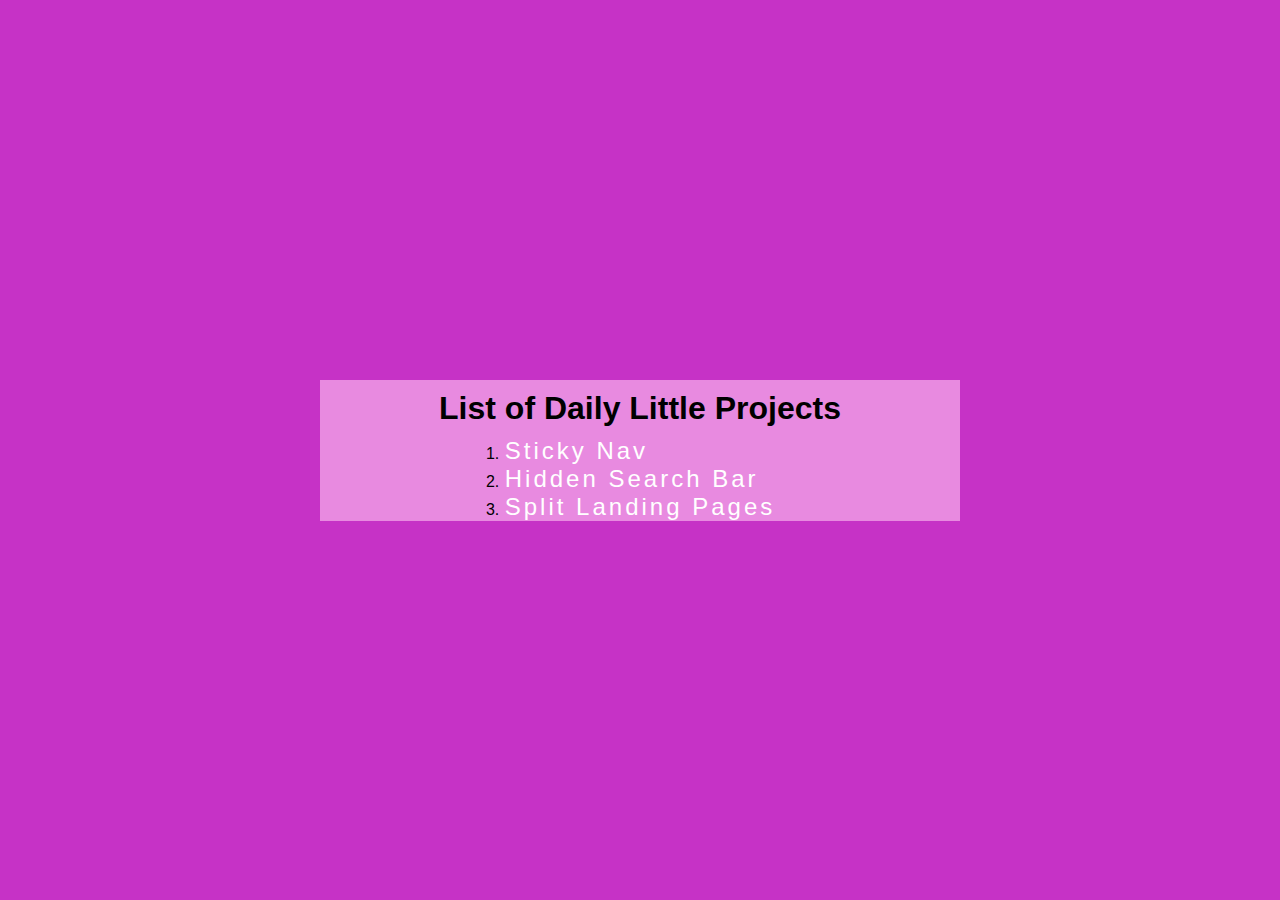
==== index.html @ 7c8c2d4b "split landing pages css" ====
<!DOCTYPE html>
<html lang="en">
	<head>
		<meta charset="UTF-8" />
		<meta http-equiv="X-UA-Compatible" content="IE=edge" />
		<meta name="viewport" content="width=device-width, initial-scale=1.0" />
		<link rel="stylesheet" href="style.css" />
		<script defer src="script.js"></script>
		<title>HTML CSS JS Little Projects</title>
	</head>
	<body>
		<div class="container">
			<h1>List of Daily Little Projects</h1>
			<ol class="ul-container">
				<li class="li-container">
					<a href="./sticky/sticky.html">Sticky Nav</a>
				</li>
				<li class="li-container">
					<a href="hiddenSearch/index.html">Hidden Search Bar</a>
				</li>
				<li class="li-container">
					<a href="split/index.html">Split Landing Pages</a>
				</li>
			</ol>
		</div>
	</body>
</html>
---- style.css ----
* {
	box-sizing: border-box;
	margin: 0;
	padding: 0;
}
body {
	background-color: rgb(198, 50, 198);
	display: flex;
	align-items: center;
	justify-content: center;
	/* this makes content in center */
	height: 100vh;
	font-family: sans-serif;
}
.container {
	background-color: rgb(232, 138, 224);
	display: flex;
	flex-direction: column;
	align-items: center;
	justify-content: center;
	width: 50%;
}
h1 {
	padding: 10px;
}
li a {
	text-decoration: none;
	font-size: 1.5rem;
	color: white;
	letter-spacing: 3px;
	margin-bottom: 20px;
	padding: 1px;
	border-radius: 4px;
}
li a:hover {
	background-color: white;
	color: rgb(232, 138, 224);
	cursor: pointer;
}
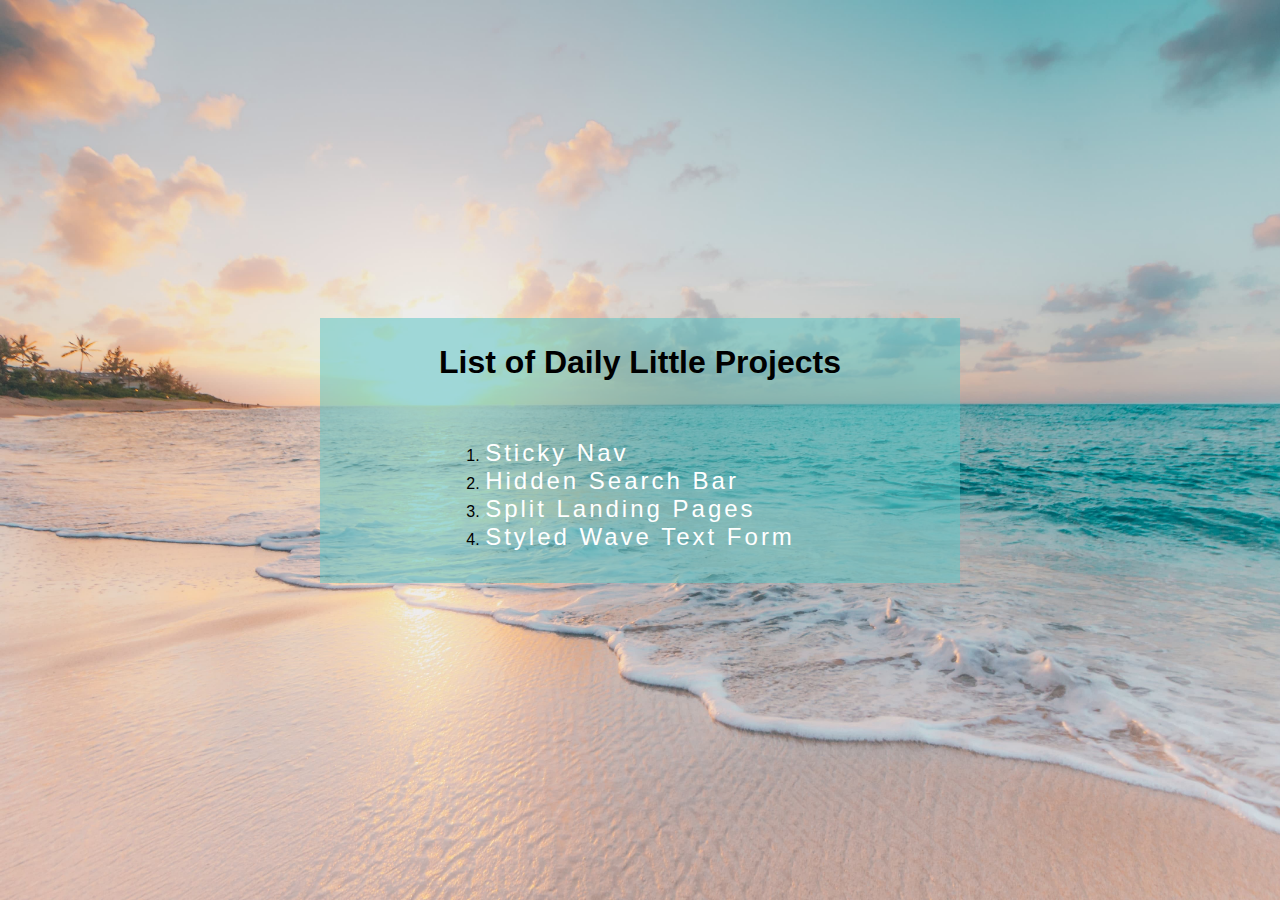
==== commit eb39c710: "styled form wave text" ====
--- a/index.html
+++ b/index.html
@@ -21,6 +21,9 @@
 				<li class="li-container">
 					<a href="split/index.html">Split Landing Pages</a>
 				</li>
+				<li class="li-container">
+					<a href="styledForm/index.html">Styled Wave Text Form</a>
+				</li>
 			</ol>
 		</div>
 	</body>
--- a/style.css
+++ b/style.css
@@ -4,7 +4,9 @@
 	padding: 0;
 }
 body {
-	background-color: rgb(198, 50, 198);
+	background: url(./bg.jpg);
+	background-repeat: no-repeat;
+	background-size: cover;
 	display: flex;
 	align-items: center;
 	justify-content: center;
@@ -13,7 +15,7 @@
 	font-family: sans-serif;
 }
 .container {
-	background-color: rgb(232, 138, 224);
+	background-color: rgba(94, 199, 199, 0.544);
 	display: flex;
 	flex-direction: column;
 	align-items: center;
@@ -21,7 +23,11 @@
 	width: 50%;
 }
 h1 {
+	margin: 1rem;
 	padding: 10px;
+}
+ol {
+	margin: 2rem;
 }
 li a {
 	text-decoration: none;
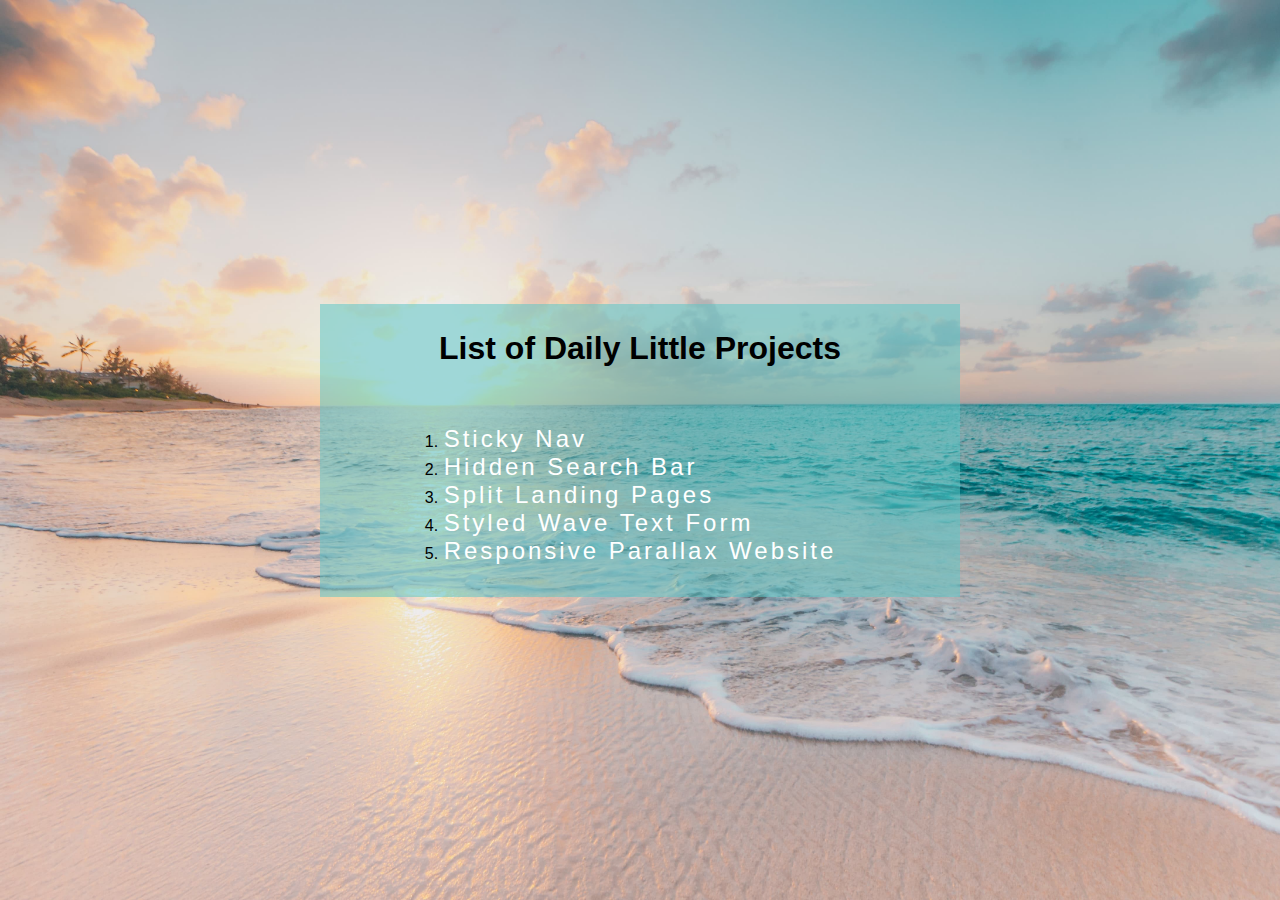
==== commit 815adcea: "parallax" ====
--- a/index.html
+++ b/index.html
@@ -24,6 +24,9 @@
 				<li class="li-container">
 					<a href="styledForm/index.html">Styled Wave Text Form</a>
 				</li>
+				<li class="li-container">
+					<a href="parallax/index.html">Responsive Parallax Website</a>
+				</li>
 			</ol>
 		</div>
 	</body>
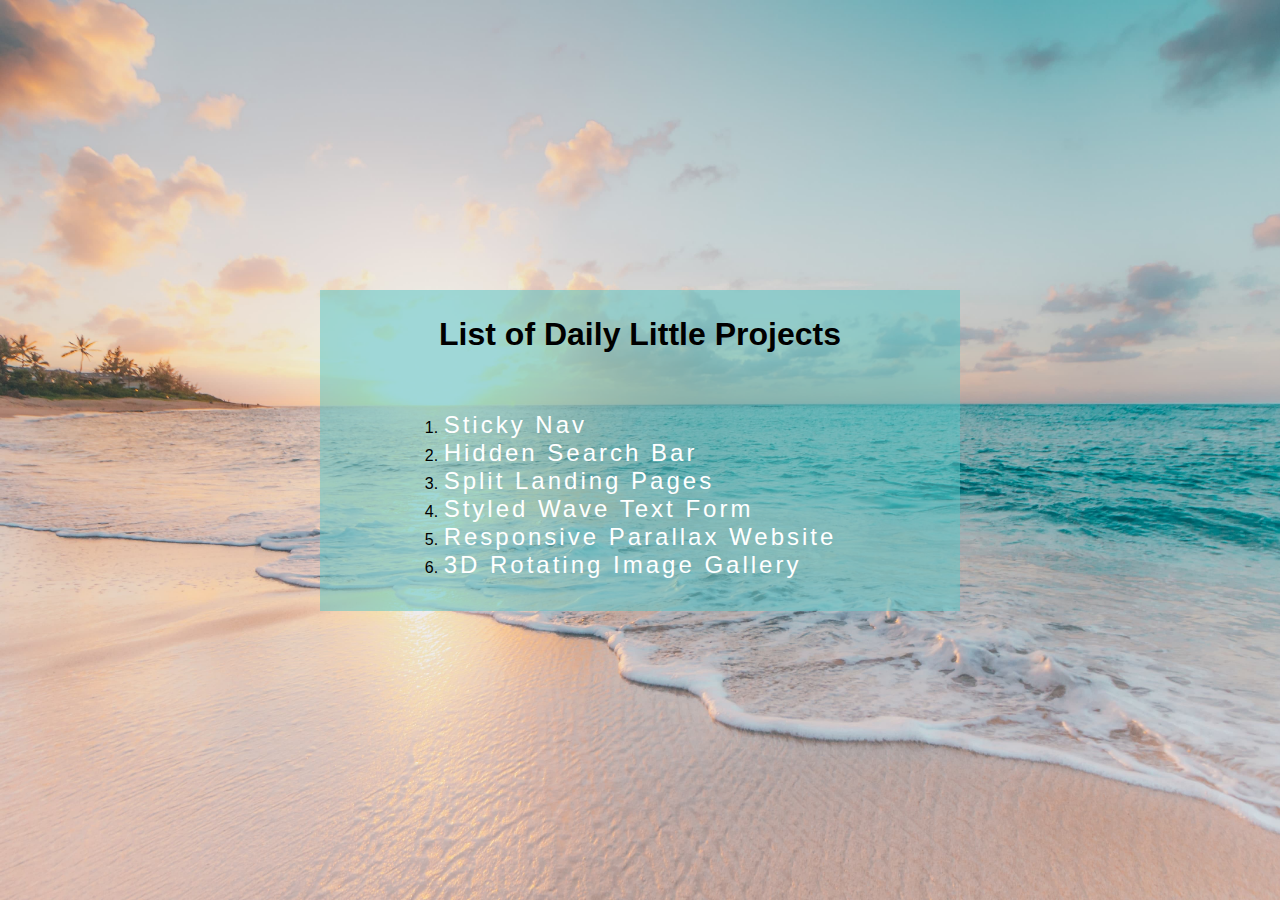
==== commit e5aa0a39: "complete" ====
--- a/index.html
+++ b/index.html
@@ -27,6 +27,9 @@
 				<li class="li-container">
 					<a href="parallax/index.html">Responsive Parallax Website</a>
 				</li>
+				<li class="li-container">
+					<a href="rotating/index.html">3D Rotating Image Gallery</a>
+				</li>
 			</ol>
 		</div>
 	</body>
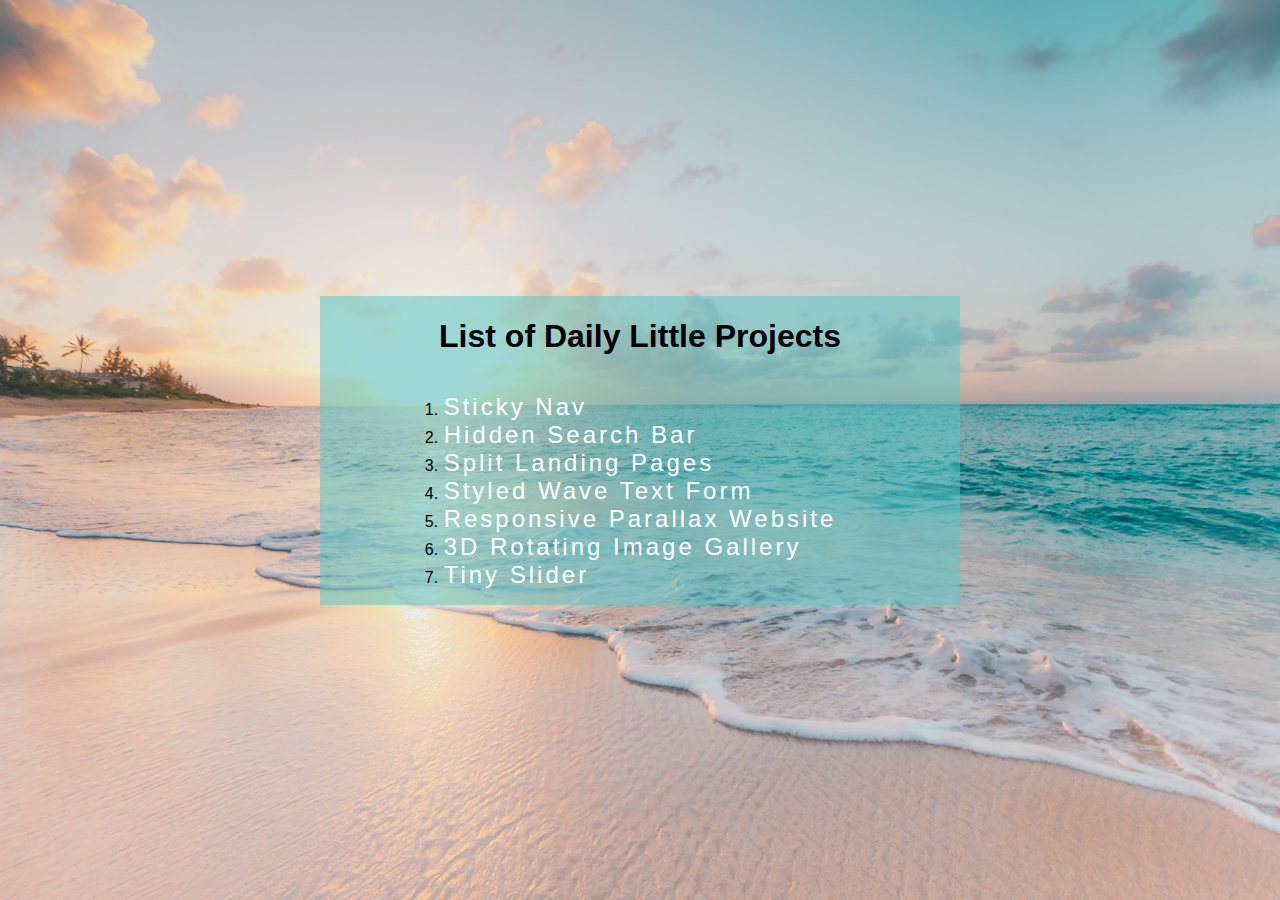
==== commit 279a75df: "complete" ====
--- a/index.html
+++ b/index.html
@@ -30,6 +30,9 @@
 				<li class="li-container">
 					<a href="rotating/index.html">3D Rotating Image Gallery</a>
 				</li>
+				<li class="li-container">
+					<a href="tinySlider/index.html">Tiny Slider</a>
+				</li>
 			</ol>
 		</div>
 	</body>
--- a/style.css
+++ b/style.css
@@ -24,10 +24,10 @@
 }
 h1 {
 	margin: 1rem;
-	padding: 10px;
+	padding: 6px;
 }
 ol {
-	margin: 2rem;
+	margin: 1rem;
 }
 li a {
 	text-decoration: none;
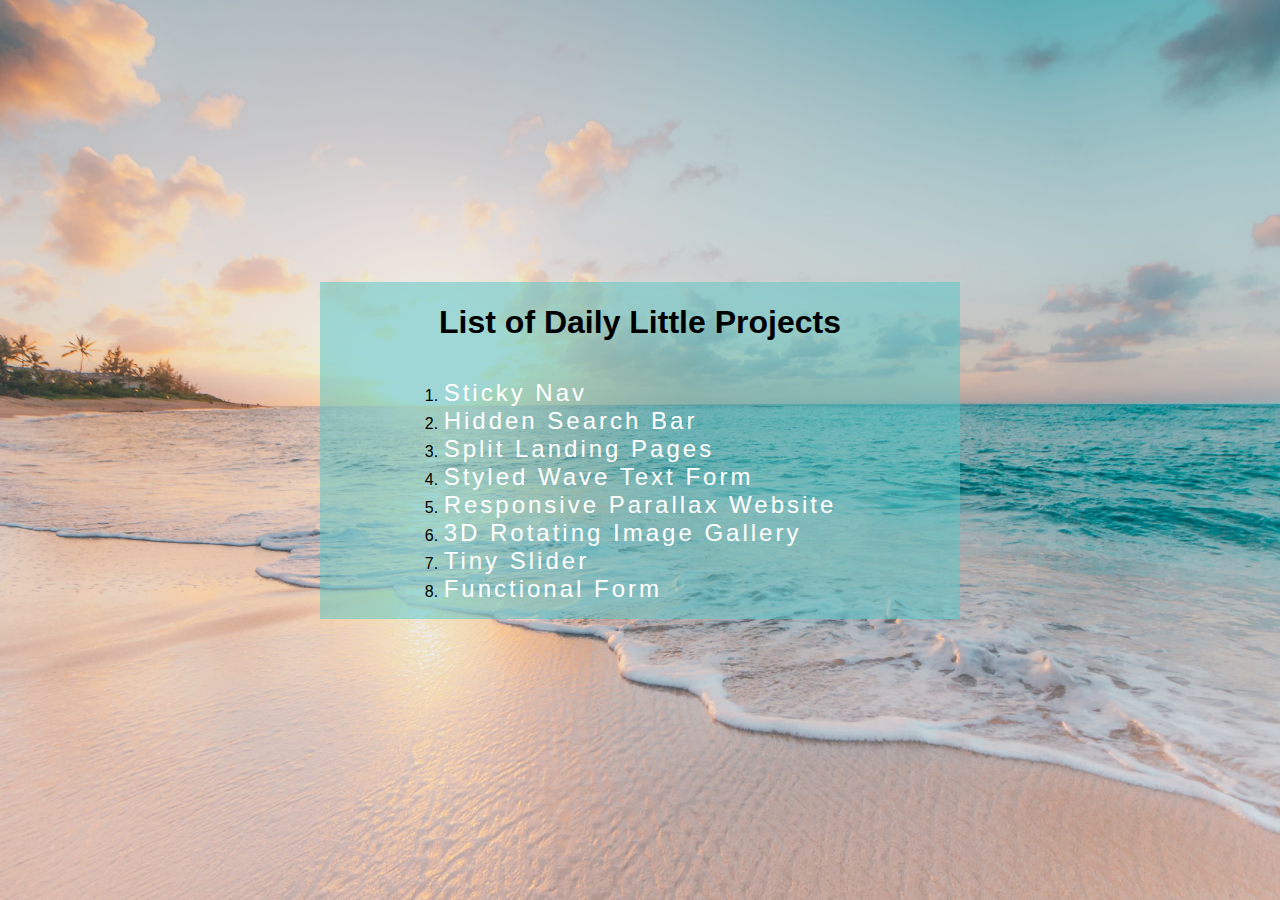
==== commit 8e654642: "functional form" ====
--- a/index.html
+++ b/index.html
@@ -33,6 +33,9 @@
 				<li class="li-container">
 					<a href="tinySlider/index.html">Tiny Slider</a>
 				</li>
+				<li class="li-container">
+					<a href="form/index.html">Functional Form</a>
+				</li>
 			</ol>
 		</div>
 	</body>
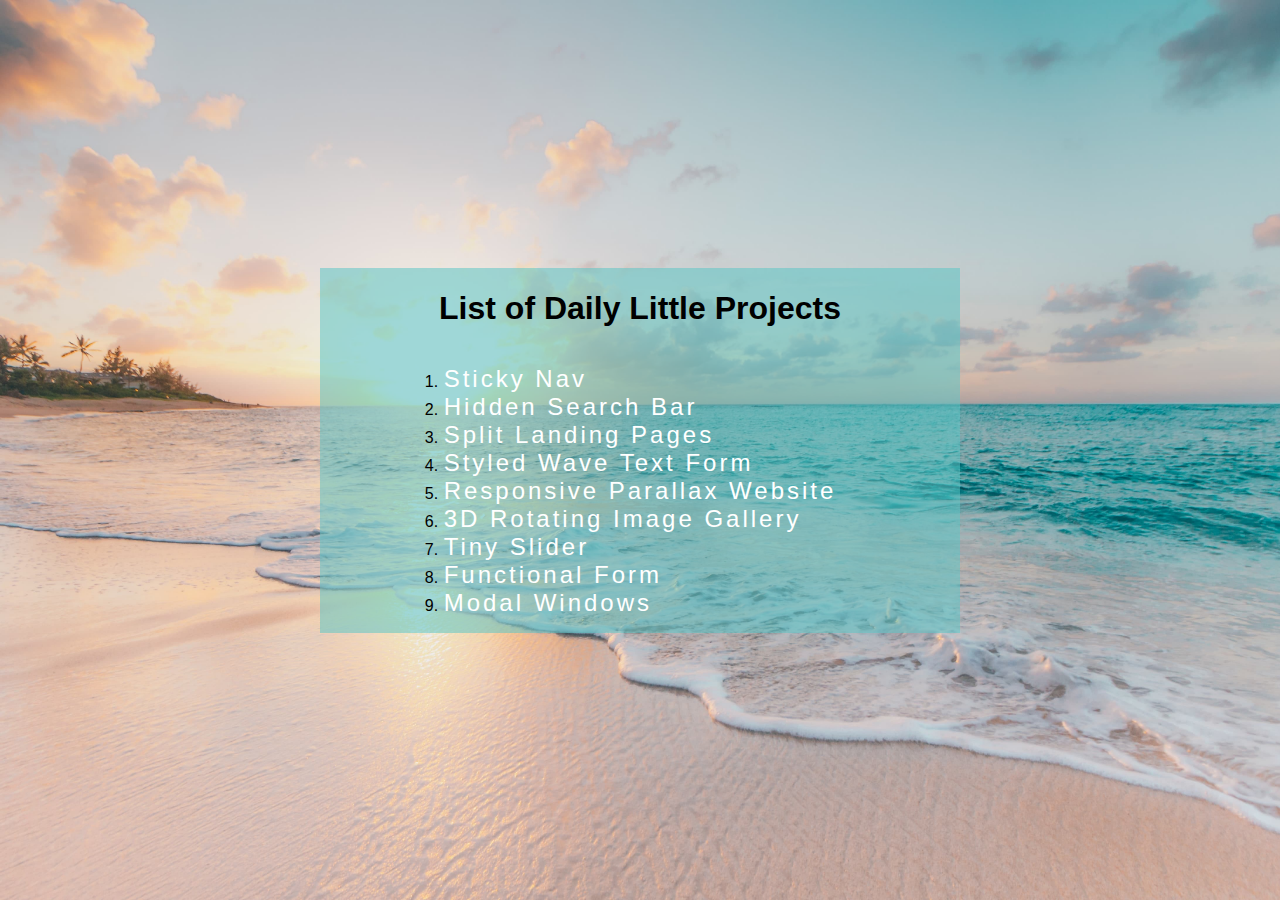
==== commit 789c6769: "start modal project" ====
--- a/index.html
+++ b/index.html
@@ -36,6 +36,9 @@
 				<li class="li-container">
 					<a href="form/index.html">Functional Form</a>
 				</li>
+				<li class="li-container">
+					<a href="modals/index.html">Modal Windows</a>
+				</li>
 			</ol>
 		</div>
 	</body>
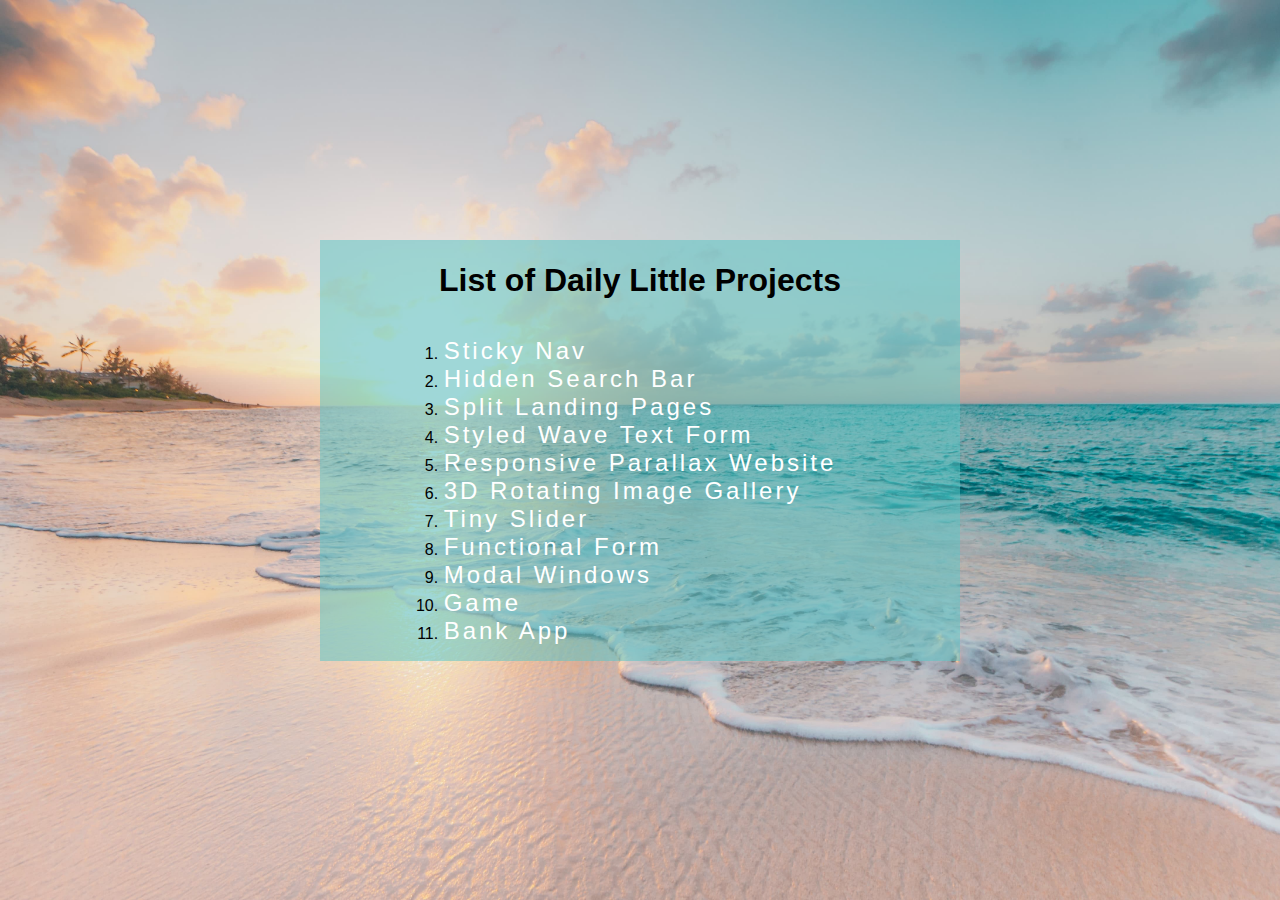
==== commit 17d68449: "New Project Bank App" ====
--- a/index.html
+++ b/index.html
@@ -39,6 +39,12 @@
 				<li class="li-container">
 					<a href="modals/index.html">Modal Windows</a>
 				</li>
+				<li class="li-container">
+					<a href="game/index.html">Game</a>
+				</li>
+				<li class="li-container">
+					<a href="bankapp/index.html">Bank App</a>
+				</li>
 			</ol>
 		</div>
 	</body>
